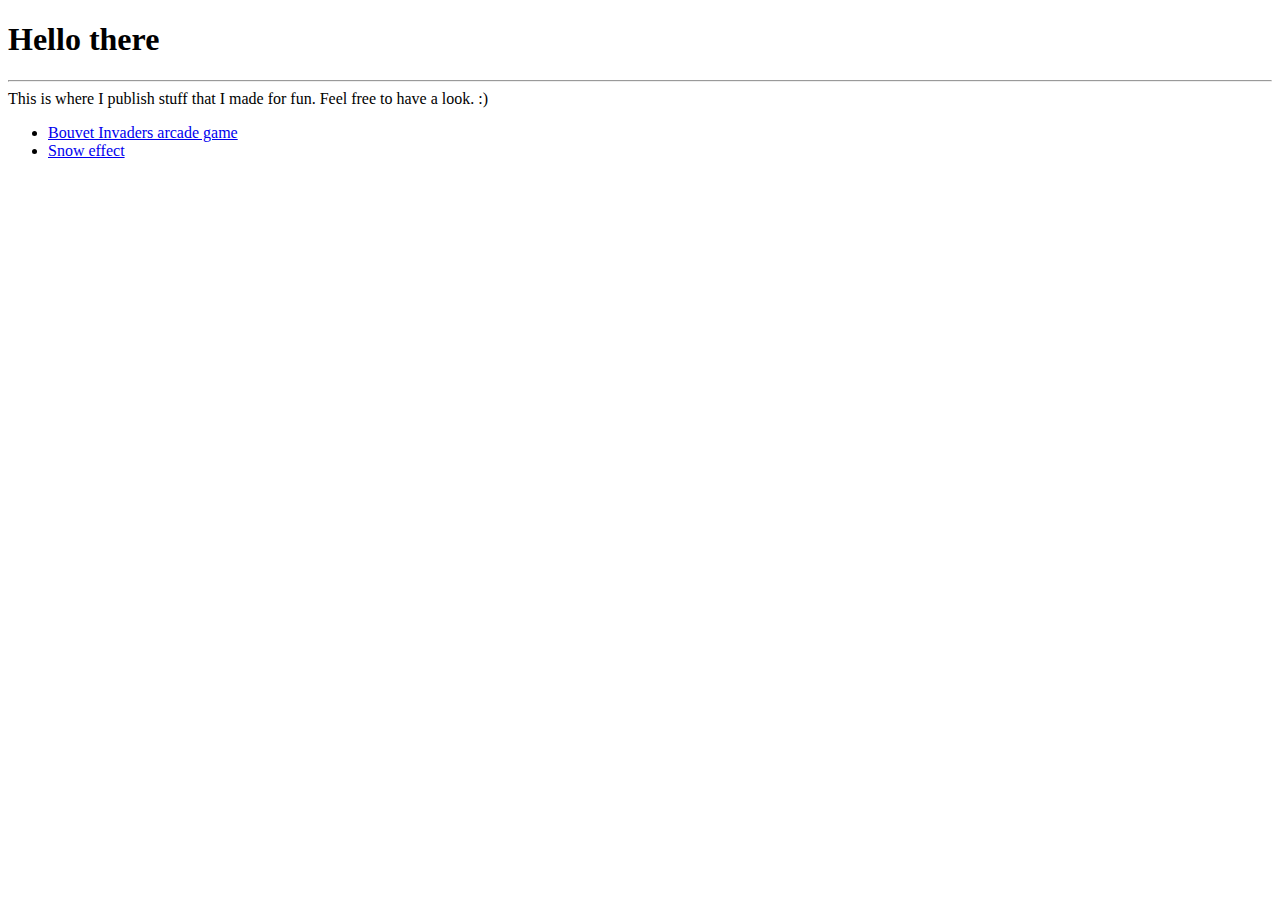
==== index.html @ 69bfefb9 "Added homepage" ====
<!DOCTYPE html>
<html>
  <head>
    <meta name="viewport" content="width=device-width, initial-scale=1" />
    <title>Roeland-Bouvet</title>
  </head>
  <body>
    <h1>Hello there</h1>
    <hr>
    <span>This is where I publish stuff that I made for fun. Feel free to have a look. :)</span>
    <ul>
      <li>
        <a href="/bouvet-invaders">Bouvet Invaders arcade game</a>
      </li>
      <li>
        <a href="/snow">Snow effect</a>
      </li>
    </ul>
  </body>
</html>
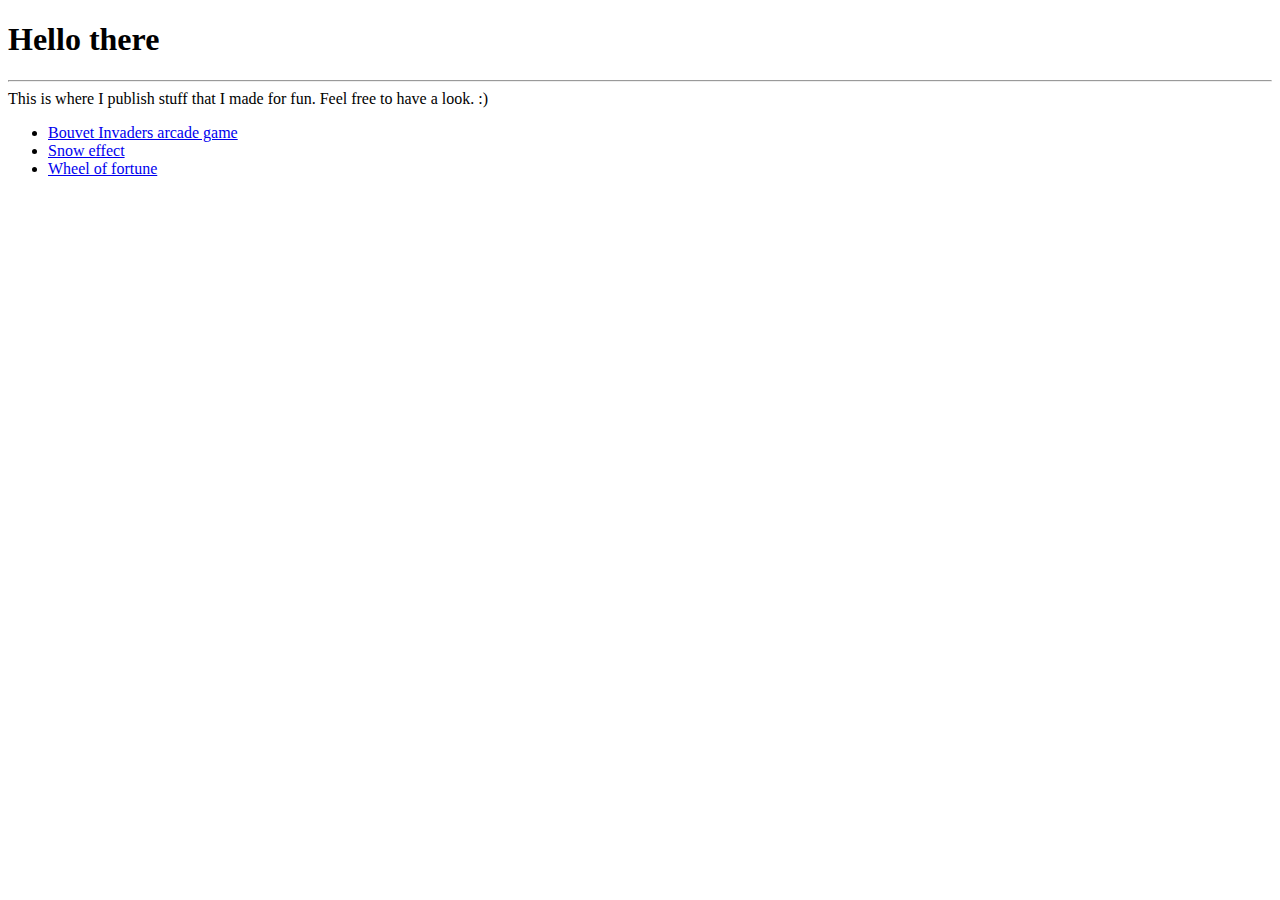
==== commit 280201b8: "Added link" ====
--- a/index.html
+++ b/index.html
@@ -15,6 +15,9 @@
       <li>
         <a href="/snow">Snow effect</a>
       </li>
+      <li>
+        <a href="/wheelspin">Wheel of fortune</a>
+      </li>
     </ul>
   </body>
 </html>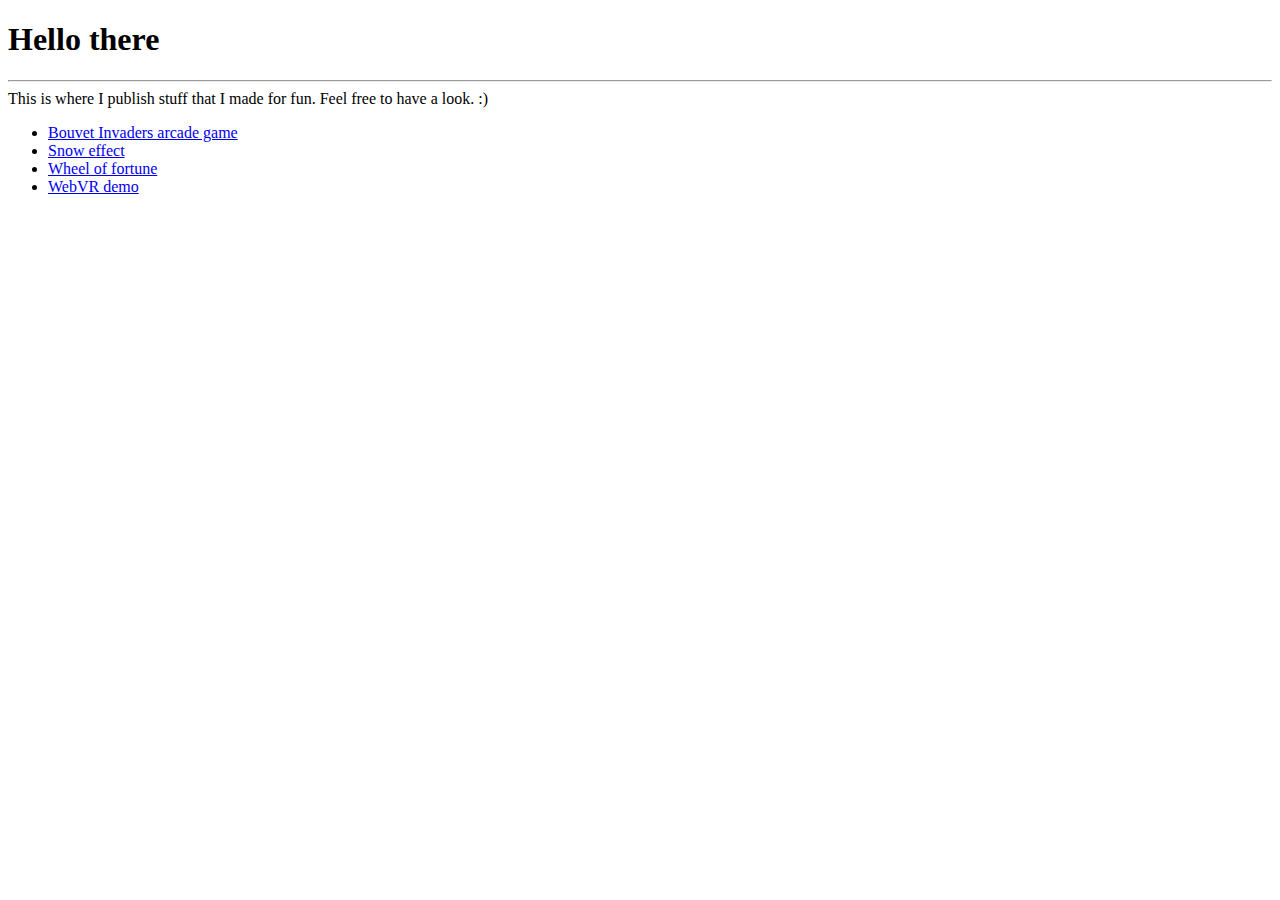
==== commit 1da4dd01: "Update index" ====
--- a/index.html
+++ b/index.html
@@ -18,6 +18,9 @@
       <li>
         <a href="/wheelspin">Wheel of fortune</a>
       </li>
+      <li>
+        <a href="/webvr">WebVR demo</a>
+      </li>
     </ul>
   </body>
 </html>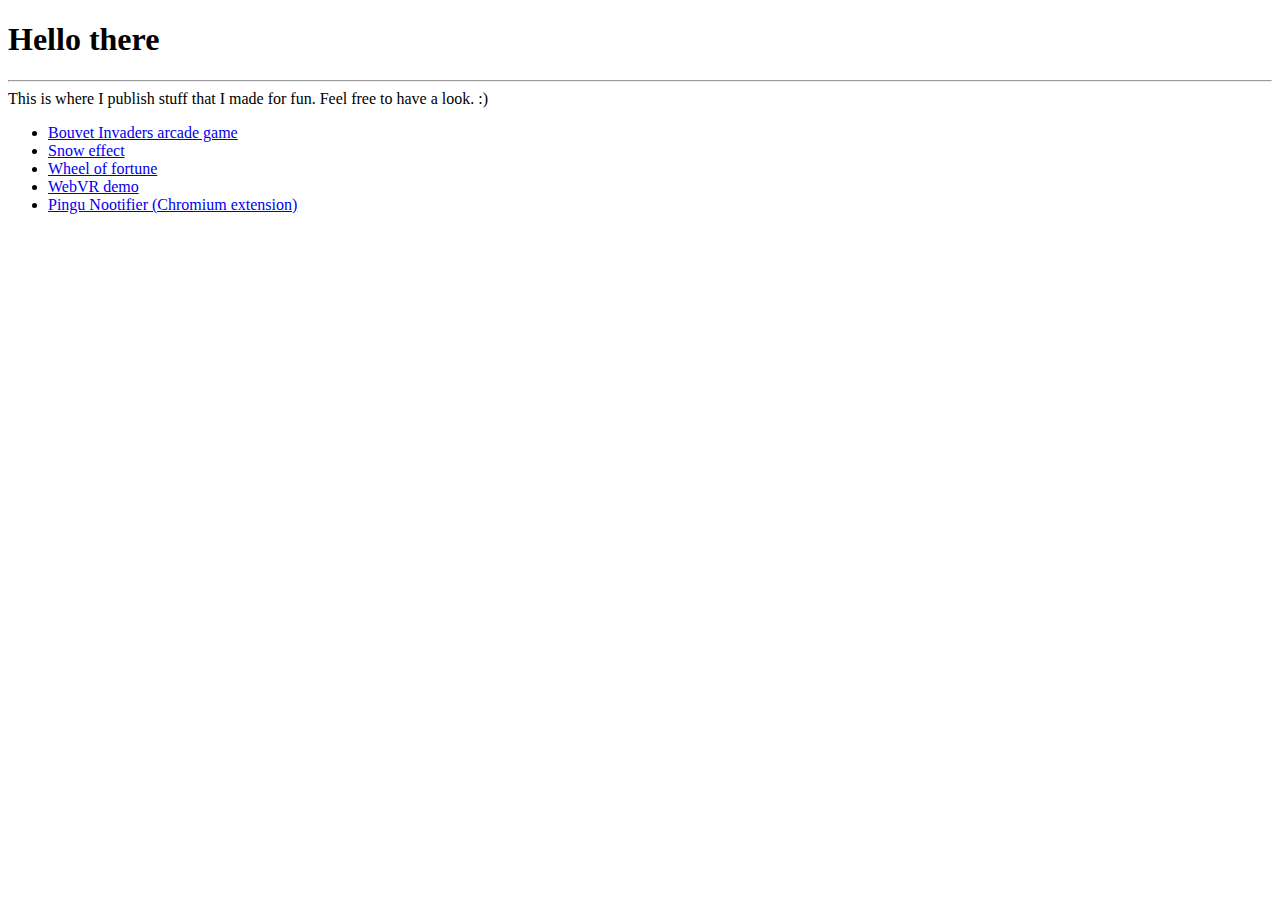
==== commit 666f0ac4: "Added link to pingu extension" ====
--- a/index.html
+++ b/index.html
@@ -21,6 +21,9 @@
       <li>
         <a href="/webvr">WebVR demo</a>
       </li>
+      <li>
+        <a href="https://github.com/Roeland-Bouvet/pingu-nootifier-extension">Pingu Nootifier (Chromium extension)</a>
+      </li>
     </ul>
   </body>
 </html>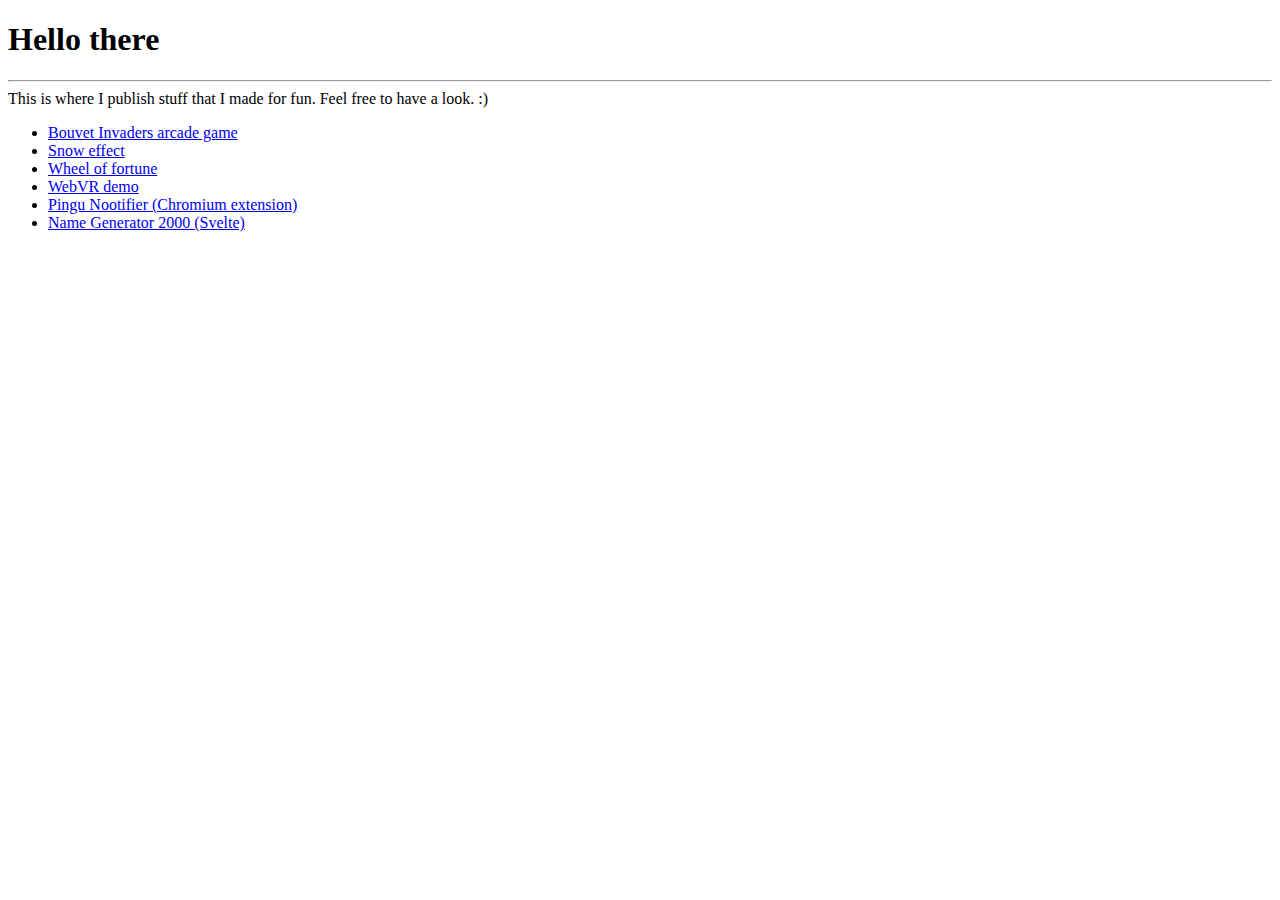
==== commit 856f2337: "Added name generator" ====
--- a/index.html
+++ b/index.html
@@ -24,6 +24,9 @@
       <li>
         <a href="https://github.com/Roeland-Bouvet/pingu-nootifier-extension">Pingu Nootifier (Chromium extension)</a>
       </li>
+      <li>
+        <a href="/name-generator">Name Generator 2000 (Svelte)</a>
+      </li>
     </ul>
   </body>
 </html>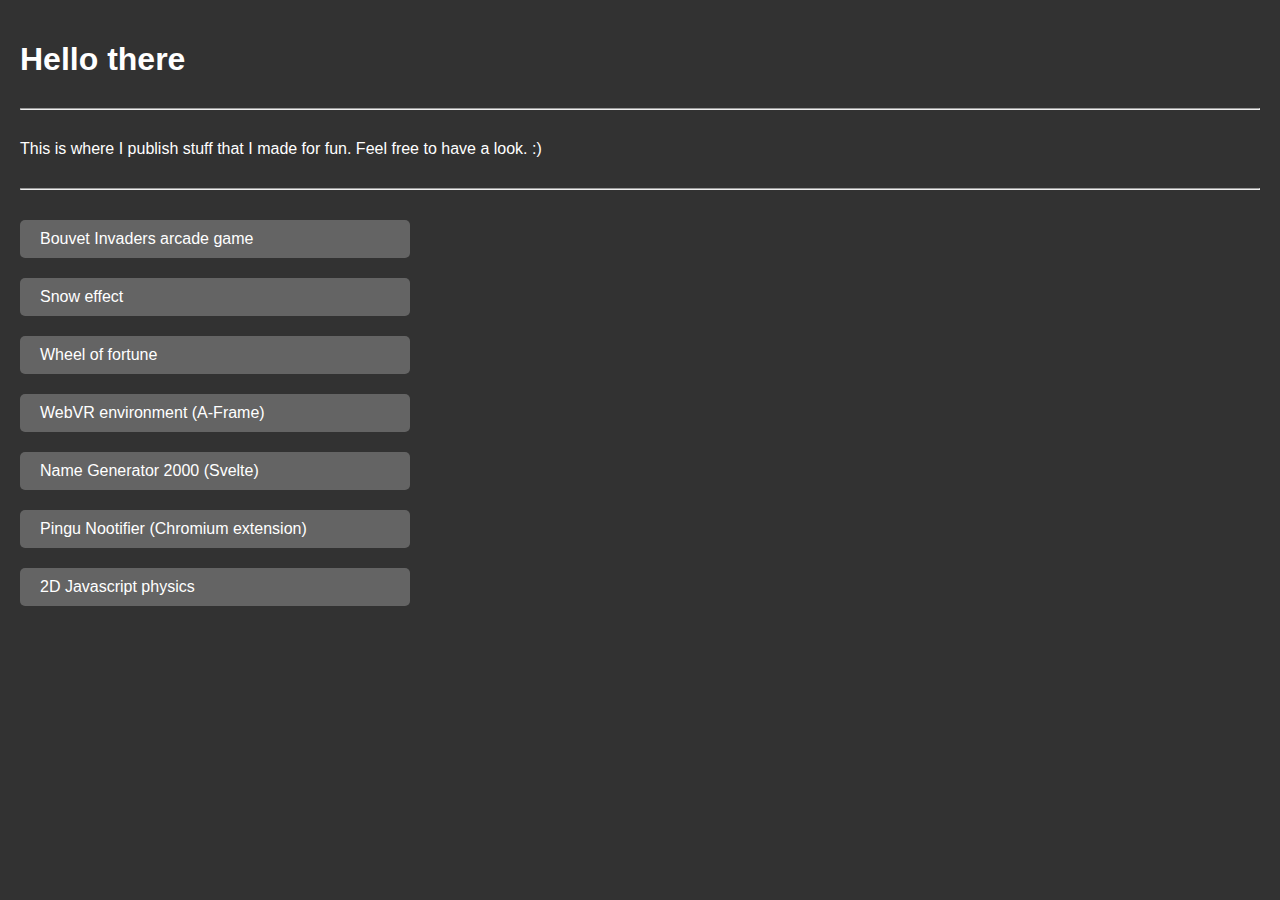
==== commit eacd6844: "Added TODO, made homepage less painfull to look at" ====
--- a/index.html
+++ b/index.html
@@ -8,25 +8,44 @@
     <h1>Hello there</h1>
     <hr>
     <span>This is where I publish stuff that I made for fun. Feel free to have a look. :)</span>
-    <ul>
-      <li>
-        <a href="/bouvet-invaders">Bouvet Invaders arcade game</a>
-      </li>
-      <li>
-        <a href="/snow">Snow effect</a>
-      </li>
-      <li>
-        <a href="/wheelspin">Wheel of fortune</a>
-      </li>
-      <li>
-        <a href="/webvr">WebVR demo</a>
-      </li>
-      <li>
-        <a href="https://github.com/Roeland-Bouvet/pingu-nootifier-extension">Pingu Nootifier (Chromium extension)</a>
-      </li>
-      <li>
-        <a href="/name-generator">Name Generator 2000 (Svelte)</a>
-      </li>
-    </ul>
+    <hr>
+    <a href="/bouvet-invaders">Bouvet Invaders arcade game</a>
+    <a href="/snow">Snow effect</a>
+    <a href="/wheelspin">Wheel of fortune</a>
+    <a href="/webvr">WebVR environment (A-Frame)</a>
+    <a href="/name-generator">Name Generator 2000 (Svelte)</a>
+    <a href="https://github.com/Roeland-Bouvet/pingu-nootifier-extension">Pingu Nootifier (Chromium extension)</a>
+    <a href="/javascript-physics">2D Javascript physics</a>
+
+    <style>
+      body {
+        color: white;
+        background-color: rgb(50, 50, 50);
+        font-family: Verdana, Geneva, Tahoma, sans-serif;
+        margin: 0;
+        padding: 20px;
+      }
+
+      hr {
+        margin: 30px 0;
+      }
+
+      a {
+        color: white;
+        background-color: rgb(100, 100, 100);
+        display: block;
+        width: 100%;
+        max-width: 350px;
+        padding: 10px 20px;
+        border-radius: 5px;
+        margin: 20px 0;
+        text-decoration: none;
+        transition: background-color ease 100ms;
+      }
+
+      a:hover, a:focus-visible {
+        background-color: rgb(125, 125, 125);
+      }
+    </style>
   </body>
 </html>